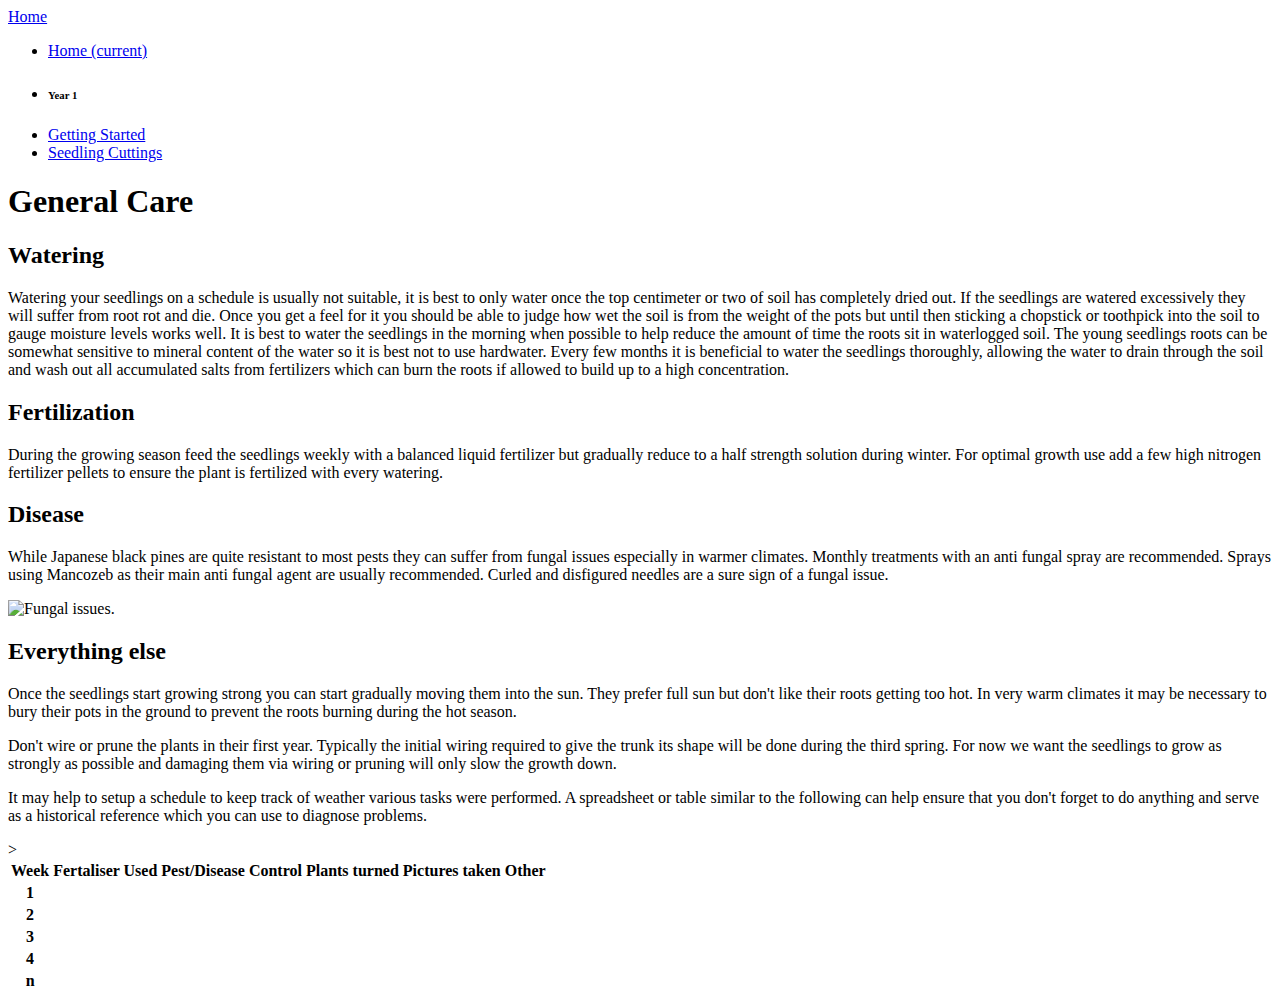
==== General Care.html @ 11f3030a "Added mobile navbar" ====
<!doctype html>
<html lang="en">
  <head>
    <meta charset="utf-8">
    <meta name="viewport" content="width=device-width, initial-scale=1, shrink-to-fit=no">
    <meta name="description" content="">
    <meta name="author" content="">

    <title>General Care</title>

    <!-- Bootstrap core CSS -->
    <link rel="stylesheet" href="https://stackpath.bootstrapcdn.com/bootstrap/4.1.3/css/bootstrap.min.css" integrity="sha384-MCw98/SFnGE8fJT3GXwEOngsV7Zt27NXFoaoApmYm81iuXoPkFOJwJ8ERdknLPMO" crossorigin="anonymous">

    <!-- Custom styles for this template -->
    <link href="dashboard.css" rel="stylesheet">

    <!-- Custom css-->
    <link href="styles.css" rel="stylesheet">
  </head>

  <body class = "infopage">

    <div class = "mobileOnly">
      <header class="masthead mb-auto">
        <div class="inner">
          <nav class="nav nav-masthead justify-content-center">
            <a class="nav-link active" href="./index.html">Home</a>
          </nav>
        </div>
      </header>
    </div>

    <div class="container-fluid">
      <div class="row">
        <nav class="col-md-1 d-none d-md-block bg-light sidebar">
          <div class="sidebar-sticky">
            <ul class="nav flex-column">
              <li class="nav-item">
                <a class="nav-link active" href="./index.html">
                  <span data-feather="home"></span>
                  Home <span class="sr-only">(current)</span>
                </a>
              </li>
              <li>
                <h6 class="sidebar-heading d-flex justify-content-between align-items-center px-3 mt-4 mb-1 text-muted">
                  <span>Year 1</span>
                </h6>
              </li>
              <li class="nav-item">
                <a class="nav-link" href="./Getting%20Started.html">
                  <span data-feather="grid"></span>
                  Getting Started
                </a>
              </li>
              <li class="nav-item">
                <a class="nav-link" href="./Seedling%20Cuttings.html">
                  <span data-feather="grid"></span>
                  Seedling Cuttings
                </a>
              </li>
            </ul>
          </div>
        </nav>

        <main class="col-md-9 ml-sm-auto col-lg-10 px-4">
          <div class="d-flex justify-content-between flex-wrap flex-md-nowrap align-items-center pt-3 pb-2 mb-3 border-bottom">
            <h1 class="h1">General Care</h1>
          </div>

          <div>
            <h2>Watering</h2>
            <p>
              Watering your seedlings on a schedule is usually not suitable, it is best to only water once the top centimeter or two of soil has completely dried out.
              If the seedlings are watered excessively they will suffer from root rot and die.
              Once you get a feel for it you should be able to judge how wet the soil is from the weight of the pots but until then sticking a chopstick or toothpick into the soil to gauge moisture levels works well.
              It is best to water the seedlings in the morning when possible to help reduce the amount of time the roots sit in waterlogged soil.
              The young seedlings roots can be somewhat sensitive to mineral content of the water so it is best not to use hardwater.
              Every few months it is beneficial to water the seedlings thoroughly, allowing the water to drain through the soil and wash out all accumulated salts from fertilizers which can burn the roots if allowed to build up to a high concentration.
            </p>
            <h2>Fertilization</h2>
            <p>
              During the growing season feed the seedlings weekly with a balanced liquid fertilizer but gradually reduce to a half strength solution during winter.
              For optimal growth use add a few high nitrogen fertilizer pellets to ensure the plant is fertilized with every watering.
            </p>
            <h2>Disease</h2>
            <p>
              While Japanese black pines are quite resistant to most pests they can suffer from fungal issues especially in warmer climates.
              Monthly treatments with an anti fungal spray are recommended.
              Sprays using Mancozeb as their main anti fungal agent are usually recommended.
              Curled and disfigured needles are a sure sign of a fungal issue.
            </p>
            <img src="./Images/General%20Care%201.jpg" alt="Fungal issues.">
            <h2>Everything else</h2>
            <p>
              Once the seedlings start growing strong you can start gradually moving them into the sun.
              They prefer full sun but don't like their roots getting too hot.
              In very warm climates it may be necessary to bury their pots in the ground to prevent the roots burning during the hot season.
            </p>
            <p>
              Don't wire or prune the plants in their first year.
              Typically the initial wiring required to give the trunk its shape will be done during the third spring.
              For now we want the seedlings to grow as strongly as possible and damaging them via wiring or pruning will only slow the growth down.
            </p>
            <p>
              It may help to setup a schedule to keep track of weather various tasks were performed. 
              A spreadsheet or table similar to the following can help ensure that you don't forget to do anything and serve as a historical reference which you can use to diagnose problems.
            </p>
            <table class="table table-bordered table-striped">
              <thead class="thead-dark">
                <tr>
                  <th scope="col">Week</th>
                  <th scope="col">Fertaliser Used</th>
                  <th scope="col">Pest/Disease Control</th>
                  <th scope="col">Plants turned</th>
                  <th scope="col">Pictures taken</th>
                  <th scope="col">Other</th>
                </tr>
              </thead>
              <tbody>
                <tr>
                  <th scope="row">1</th>
                  <td></td>
                  <td></td>
                  <td></td>
                  <td></td>
                  <td></td>
                </tr>
                <tr>
                  <th scope="row">2</th>
                  <td></td>
                  <td></td>
                  <td></td>
                  <td></td>
                  <td></td>
                </tr>
                <tr>
                  <th scope="row">3</th>
                  <td></td>
                  <td></td>
                  <td></td>
                  <td></td>
                  <td></td>
                </tr>
                <tr>
                  <th scope="row">4</th>>
                  <td></td>
                  <td></td>
                  <td></td>
                  <td></td>
                  <td></td>
                </tr>
                <tr>
                  <th scope="row">n</th>
                  <td></td>
                  <td></td>
                  <td></td>
                  <td></td>
                  <td></td>
                </tr>
              </tbody>
            </table>
          </div>
        </main>
      </div>
    </div>

    <!-- Bootstrap core JavaScript
    ================================================== -->
    <!-- Placed at the end of the document so the pages load faster -->
    <script src="https://code.jquery.com/jquery-3.3.1.slim.min.js" integrity="sha384-q8i/X+965DzO0rT7abK41JStQIAqVgRVzpbzo5smXKp4YfRvH+8abtTE1Pi6jizo" crossorigin="anonymous"></script>
    <script>window.jQuery || document.write('<script src="../../assets/js/vendor/jquery-slim.min.js"><\/script>')</script>
    <script src="https://cdnjs.cloudflare.com/ajax/libs/popper.js/1.14.3/umd/popper.min.js" integrity="sha384-ZMP7rVo3mIykV+2+9J3UJ46jBk0WLaUAdn689aCwoqbBJiSnjAK/l8WvCWPIPm49" crossorigin="anonymous"></script>
    <script src="https://stackpath.bootstrapcdn.com/bootstrap/4.1.3/js/bootstrap.min.js" integrity="sha384-ChfqqxuZUCnJSK3+MXmPNIyE6ZbWh2IMqE241rYiqJxyMiZ6OW/JmZQ5stwEULTy" crossorigin="anonymous"></script>

    <!-- Icons -->
    <script src="https://unpkg.com/feather-icons/dist/feather.min.js"></script>
    <script>
      feather.replace()
    </script>
  </body>
</html>
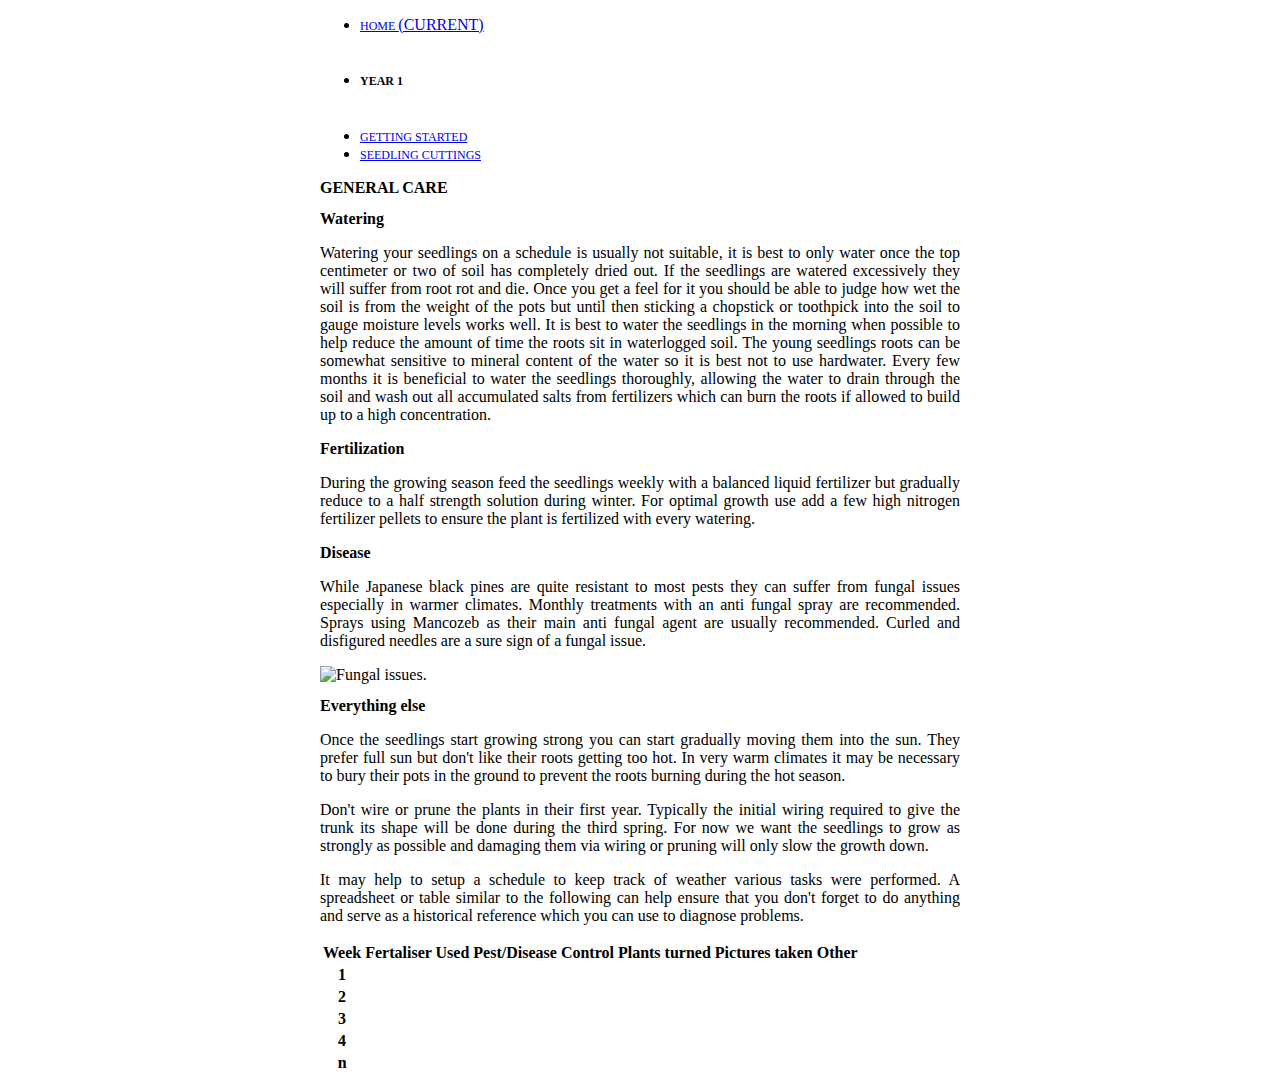
==== commit 508776bc: "More CSS changes" ====
--- a/General Care.html
+++ b/General Care.html
@@ -21,10 +21,13 @@
   <body class = "infopage">
 
     <div class = "mobileOnly">
-      <header class="masthead mb-auto">
+      <header class="masthead mb-auto bg-dark">
         <div class="inner">
-          <nav class="nav nav-masthead justify-content-center">
-            <a class="nav-link active" href="./index.html">Home</a>
+          <nav class="nav nav-masthead justify-content-left">
+            <a class="nav-link active" href="./index.html">
+              <span data-feather="home"></span>
+              Home
+            </a>
           </nav>
         </div>
       </header>
@@ -43,7 +46,7 @@
               </li>
               <li>
                 <h6 class="sidebar-heading d-flex justify-content-between align-items-center px-3 mt-4 mb-1 text-muted">
-                  <span>Year 1</span>
+                  <span id="navHead">Year 1</span>
                 </h6>
               </li>
               <li class="nav-item">
@@ -105,6 +108,7 @@
               It may help to setup a schedule to keep track of weather various tasks were performed. 
               A spreadsheet or table similar to the following can help ensure that you don't forget to do anything and serve as a historical reference which you can use to diagnose problems.
             </p>
+
             <table class="table table-bordered table-striped">
               <thead class="thead-dark">
                 <tr>
@@ -142,7 +146,7 @@
                   <td></td>
                 </tr>
                 <tr>
-                  <th scope="row">4</th>>
+                  <th scope="row">4</th>
                   <td></td>
                   <td></td>
                   <td></td>
--- a/styles.css
+++ b/styles.css
@@ -0,0 +1,64 @@
+@media screen and (min-width: 600px) {
+  .mobileOnly {
+    display: none;
+  }
+}
+
+* {
+  font-size: 16px;
+  font-family: Segoe UI;
+}
+
+@media (min-width: 601px) {
+  .infopage {
+    max-width: 50%;
+  }
+}
+
+@media (max-width: 600px) {
+  .infopage {
+    max-width: 100%;
+  }
+}
+
+.infopage {
+  margin-left: auto;
+  margin-right: auto;
+}
+
+img {
+  width: 100%;
+  height: auto;
+  display: block;
+  margin-bottom: 10px;
+  margin-top: 10px;
+}
+
+p {
+  text-align: center;
+  text-align: justify;
+}
+
+h1 {
+  text-transform: uppercase;
+  font-weight: bold;
+}
+
+h1 ::first-letter {
+  font-size: 20px;
+}
+
+h2 {
+  text-align: left;
+}
+
+#navHead, .sidebar-sticky a {
+  text-transform: uppercase;
+  font-size: 12px;
+  text-align: left;
+}
+
+#navHead {
+  font-weight: bold;
+}
+/*# sourceMappingURL=styles.css.map */